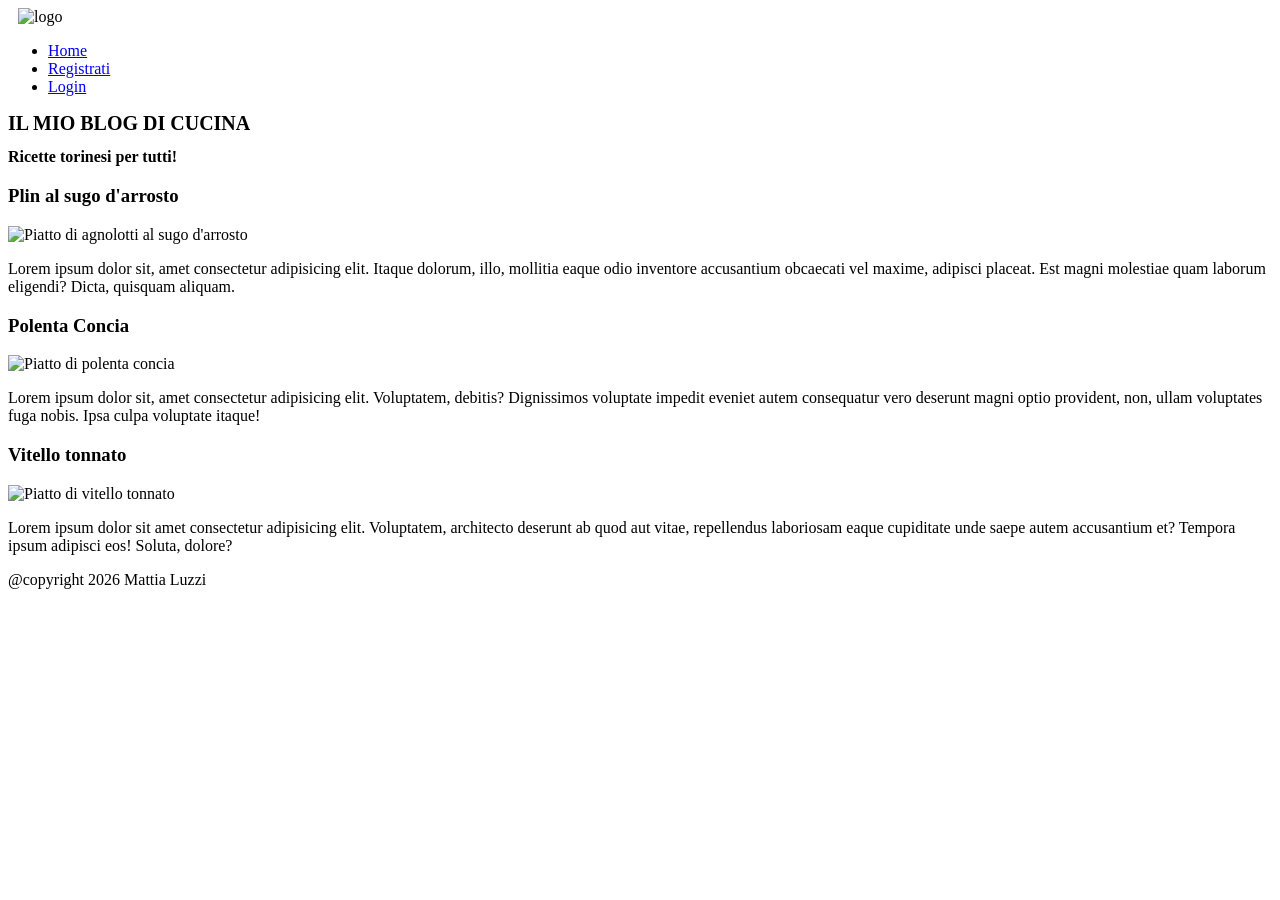
==== index.html @ efc49687 "Add files via upload" ====
<!DOCTYPE html>
<html lang="en">
<head>
    <meta charset="UTF-8">
    <meta name="viewport" content="width=device-width, initial-scale=1.0">
    <title>Food Blog - Home</title>
    <link rel="stylesheet" href="./style/style.css">
</head>
<body class="body">
    <nav class="nav">
        <span style="width: auto; max-width: 150px;display: flex; justify-items: center;">
            <img src="./media/logo.svg" alt="logo" style="max-width: 100px; padding-left: 10px;">
        </span>
        <span class="span_nav">
            <ul class="nav_link">
                <li class=""><a href="./index.html" class="nav_a">Home</a></li>
                <li class=""><a href="./registration.html" class="nav_a">Registrati</a></li>
                <li class=""><a href="./login.html" class="nav_a">Login</a></li>
            </ul>
        </span>
    </nav>
    <header>
        <!-- Titolo e sottotitolo -->
        <div style="justify-items: center;">
            <h1 style="font-size: 20px;">IL MIO BLOG DI CUCINA</h1>
            <h2 style="font-size: 16px;">Ricette torinesi per tutti!</h2>
        </div>
    </header>
    <section>
        <!-- Ricette -->
        <article class="subtitle_3">
            <h3>Plin al sugo d'arrosto</h3>
            <div class="subtitle_3">
                <img src="./media/Ravioli-del-plin_780x520_wm.jpg" alt="Piatto di agnolotti al sugo d'arrosto" style="height: 100px;">
            </div>
            <p class="description">
                Lorem ipsum dolor sit, amet consectetur adipisicing elit. Itaque dolorum, illo, mollitia eaque odio inventore accusantium obcaecati vel maxime, adipisci placeat. Est magni molestiae quam laborum eligendi? Dicta, quisquam aliquam.
            </p>
        </article>
        <article class="subtitle_3">
            <h3>Polenta Concia</h3>
            <div class="subtitle_3">
                <img src="./media/Polenta-concia_780x520_wm.jpg" alt="Piatto di polenta concia" style="height: 100px;">
            </div>
            <p class="description">
                Lorem ipsum dolor sit, amet consectetur adipisicing elit. Voluptatem, debitis? Dignissimos voluptate impedit eveniet autem consequatur vero deserunt magni optio provident, non, ullam voluptates fuga nobis. Ipsa culpa voluptate itaque!
            </p>
        </article>
        <article class="subtitle_3">
            <h3>Vitello tonnato</h3>
            <div class="subtitle_3">
                 <img src="./media/s9ovq6_large.jpg" alt="Piatto di vitello tonnato" style="height: 100px;">
             </div>
            <p class="description">
                Lorem ipsum dolor sit amet consectetur adipisicing elit. Voluptatem, architecto deserunt ab quod aut vitae, repellendus laboriosam eaque cupiditate unde saepe autem accusantium et? Tempora ipsum adipisci eos! Soluta, dolore?
            </p>
        </article>
    </section>
    <!-- Footer -->
    <footer>
        <div style="justify-items: center;">
            <p style="justify-items: center;">
                @copyright 2026 Mattia Luzzi
            </p>
        </div>
    </footer>
</body>
</html>
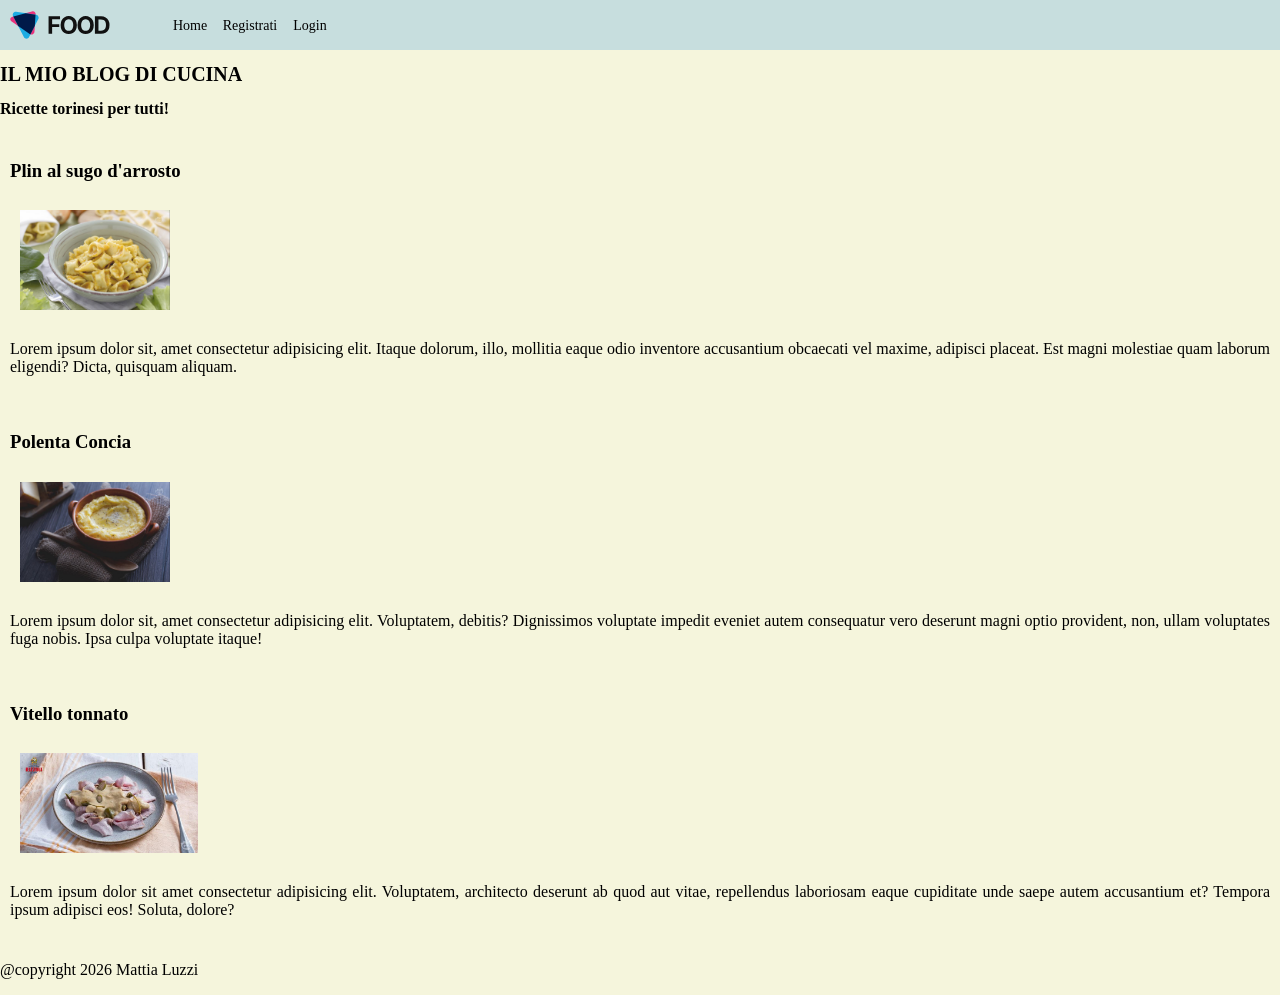
==== commit ce7ef6de: "modified index Updated the stylesheet link and fixed HTML formatting." ====
--- a/index.html
+++ b/index.html
@@ -4,7 +4,7 @@
     <meta charset="UTF-8">
     <meta name="viewport" content="width=device-width, initial-scale=1.0">
     <title>Food Blog - Home</title>
-    <link rel="stylesheet" href="./style/style.css">
+    <link rel="stylesheet" href="./css/style.css">
 </head>
 <body class="body">
     <nav class="nav">
@@ -65,4 +65,4 @@
         </div>
     </footer>
 </body>
-</html>+</html>
--- a/css/style.css
+++ b/css/style.css
@@ -0,0 +1,50 @@
+.body{
+    margin: 0%;
+    padding: 0%;
+    background-color: beige;
+    min-width: 300px;
+    width: auto;
+}
+
+.nav{
+    display: grid;
+    grid-template-columns: 120px;
+    grid-auto-flow: column;
+    background-color: rgb(199, 222, 222);
+    width: auto;
+    min-width: 300px;
+}
+
+.span_nav{
+    justify-items: right;
+}
+
+.nav_link{
+    display: grid;
+    grid-auto-flow: column;
+    grid-template-columns: 60px 60px 60px;
+    justify-items: center;
+    list-style-type: none;
+    padding-right: 10px;
+}
+
+.nav_a{
+    text-decoration: none;
+    color: unset;
+    font-size: 14px;
+}
+
+.nav_a:hover{
+    background-color: aliceblue;
+    padding: 10px;
+    border-radius: 10px;
+}
+
+.subtitle_3{
+    padding: 10px;
+    justify-items: center;
+}
+
+.description{
+    text-align: justify;
+}
